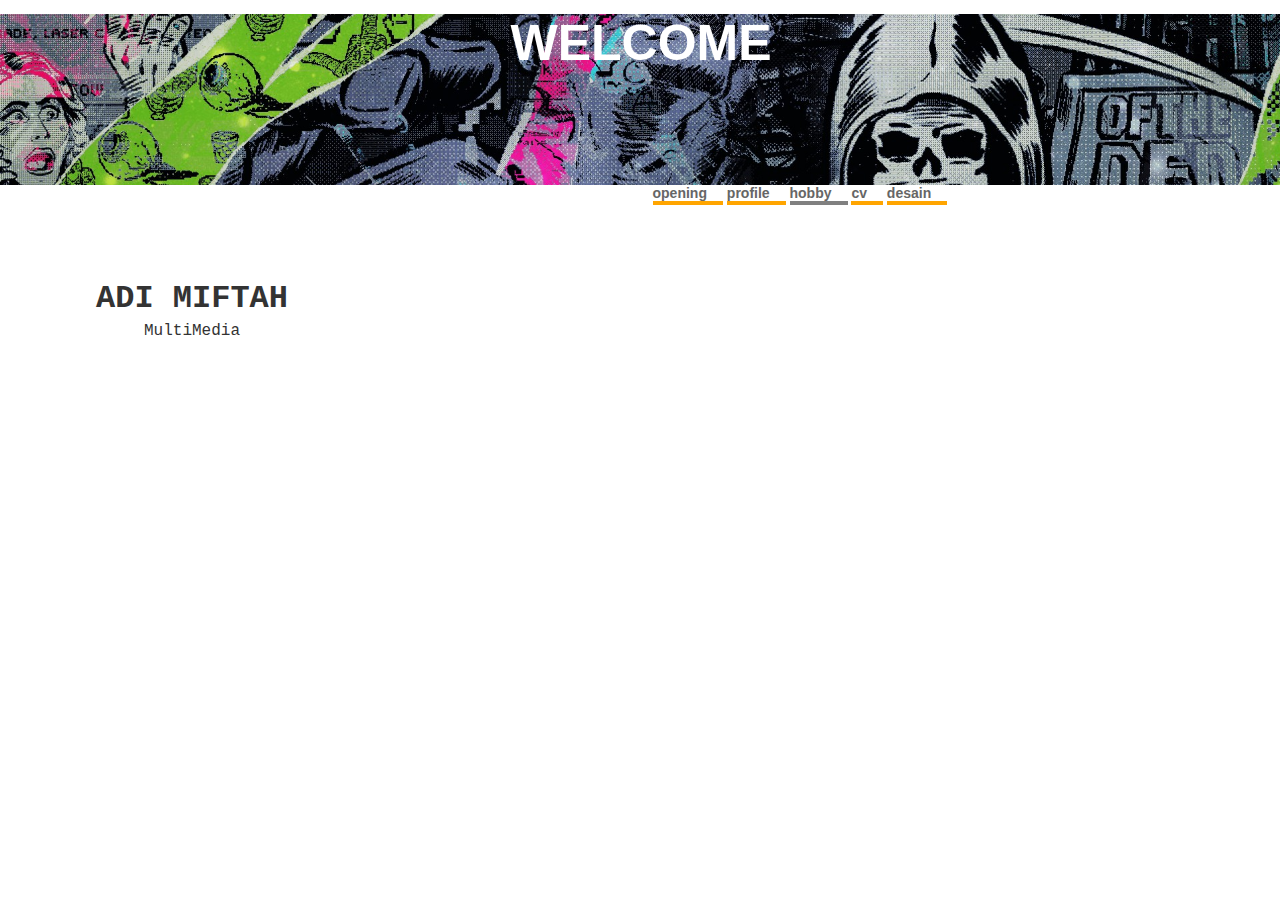
==== wew.html @ 703acaf6 "profile" ====
<html>
<head>
    <meta charset="utf-8">
    <link rel="stylesheet" type="text/css" href="tes.css">
    <script src="js/bootstrap.bundle.min.js"></script>
    <script src="js/jquery.js"></script>
</head>
<body>
    <div id="container">
        <div id="header">
            <h1>WELCOME</h1>
            <h2></h2>
        </div>
    <div id="menu">
        <ul>
            <li><a href="opening.html">opening</a></li>
            <li><a href="we.html">profile</a></li>
            <li><a class="aktif" href="wew.html">hobby</a></li>
            <li><a href="#">cv</a></li>
            <li><a href="#">desain</a></li>
        </ul>
    </div>
</div>

    <div id="content">
    <h1>ADI MIFTAH</h1>
    <P>MultiMedia</P>
    </div>

    </body>
</html>
---- tes.css ----
* {padding: 0; margin: 0;}
body{
    font-family: 'Courier New', Courier, monospace;
    color: #333;
    font-size: 11px;
    width: 100%;
    height: 100%;
}
/*pembatas utama*/
#container{
    margin: 6px auto;
    text-align: left;
    clear: both;
    width: 100%;
    padding: 0;
}
#header{
    clear: both;
    background-image: url("wallhaven-yjvppx.jpg");
    background-repeat: no-repeat;
    background-size:cover;
    height: 19%;
}
#header h1{
    font-size: 50px;
    font-family: arial;
    color: white;
    margin: 14px 6px 4px 8px;
    text-align: center;
    
}
#header h2{
    background-image: url("FaceApp_1659302653115.jpg");
    border-radius: 50px 50px 50px 50px;
    background-repeat: no-repeat;
    background-size:cover;
    height: 150px;
    width: 150px;
    margin: 0 0 0 9.5%;
}
#menu {
    clear: both;
    padding: 0; margin: 0 0 25px 25px;
}
#menu ul{
    float: left;
    border: none;
    list-style: none;
    font: bold 14px Arial;
    padding: 0 0 0 50%;
}
#menu ul li{
    display: inline;
}
#menu ul li a{
    padding-right: 16px;
    border-bottom: 4px solid orange;
}
#menu ul li a:hover {
    border-bottom: 4px solid red;
}
#menu ul li a.aktif{
    border-bottom: 4px solid gray;
}
#footer{
    position: relative;
    clear: both;
    height: 40px;
    border: none;
    background: #cfcfcf;
    color: #fff;
    width: 100%;
    text-align: center;
}
#footer span{
    bottom: 10px;
    position: absolute;
}
#content{
    float: left;
    width: 30%;
    text-align: center;
    padding: 70px 100% 0 0;
    font-size: medium;
}
#content h1{
    margin-bottom: 5px;
    text-align: center;
}
#Center{
    float: left;
    border: 2px solid white;
    margin: -8% 0 0 24%;
    padding: 0 20% 10% 10%;
    width: 30%;
    height: 30%;
}
#side{
    border: 1px solid #ccc;
    float: right;
    margin: 2px;
    width: 250px;
    padding: 2px;
    height: 150px;
    width: 150px;
}
#side h1{
    border-bottom: 1px solid #ccc;
    padding: 3px;
    color: #333;
    text-align: center;
}
#side p{
    border: 1px solid #ccc;
    padding: 4px;
}
a {text-decoration: none; color: #666;}
a:visited {color: #666;}
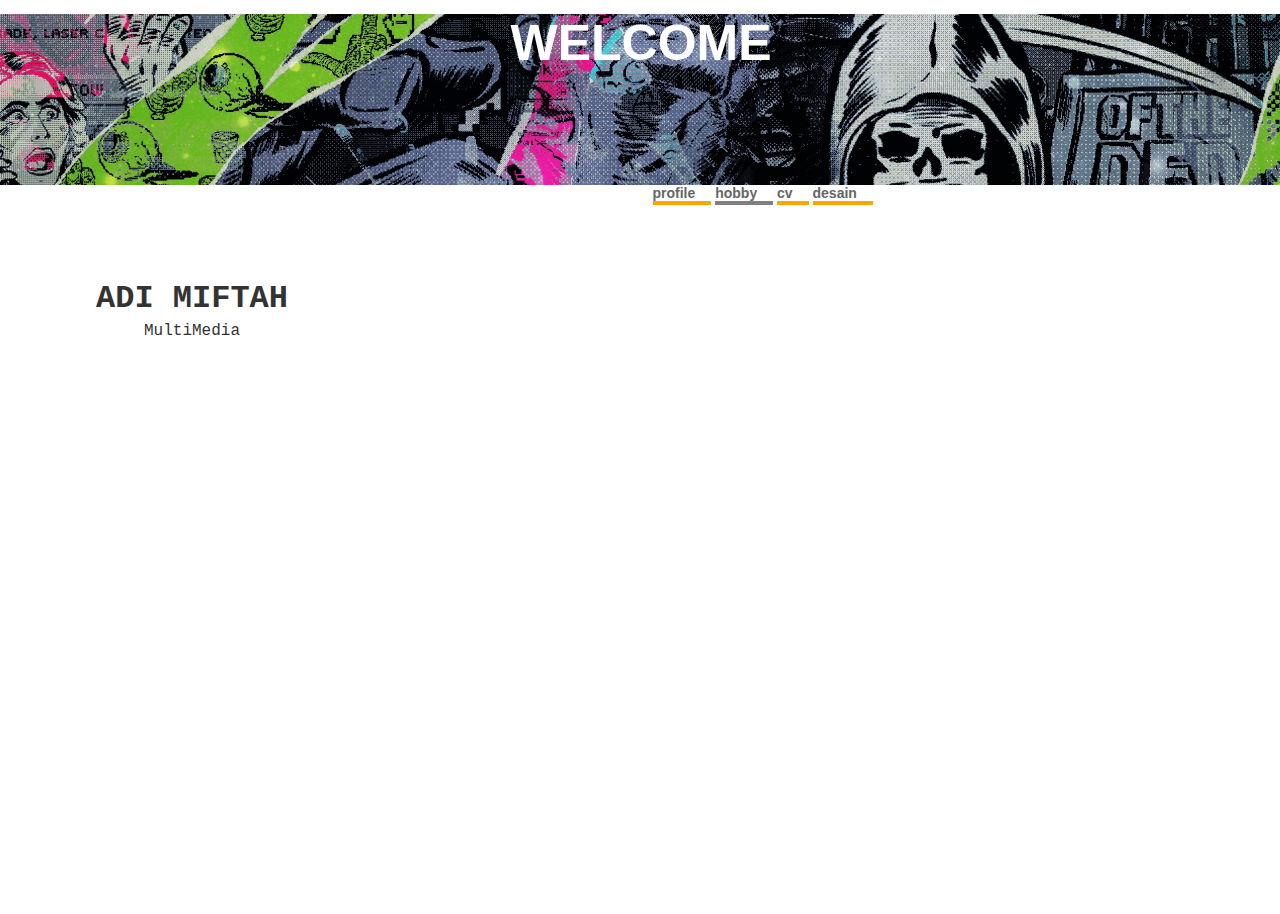
==== commit a457066c: "profile" ====
--- a/wew.html
+++ b/wew.html
@@ -13,8 +13,7 @@
         </div>
     <div id="menu">
         <ul>
-            <li><a href="opening.html">opening</a></li>
-            <li><a href="we.html">profile</a></li>
+            <li><a href="index.html">profile</a></li>
             <li><a class="aktif" href="wew.html">hobby</a></li>
             <li><a href="#">cv</a></li>
             <li><a href="#">desain</a></li>
